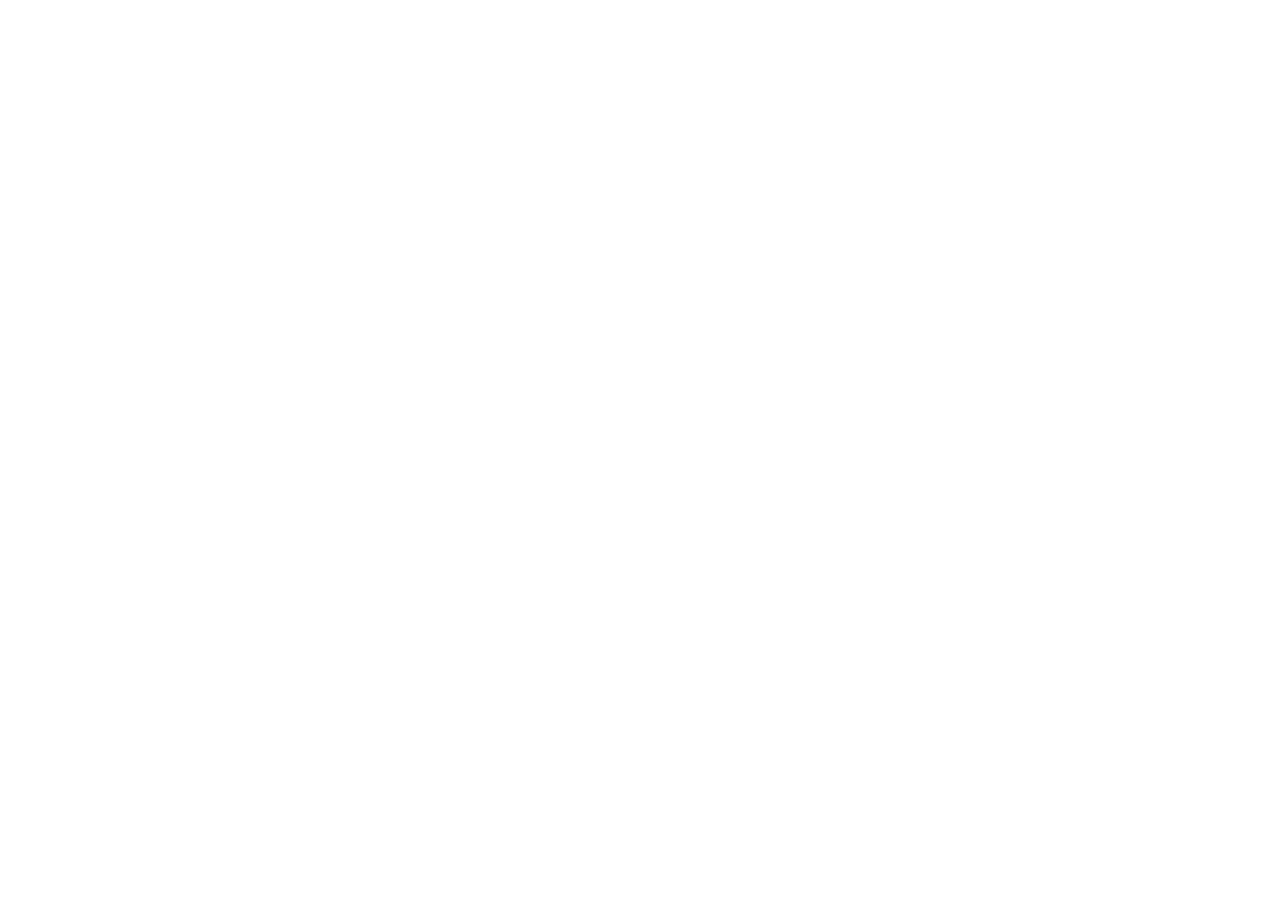
==== index.html @ 303d94fc "po zajęciach" ====
<!DOCTYPE html>
<html lang="en">
<head>
    <meta charset="UTF-8">
    <meta name="viewport" content="width=device-width, initial-scale=1.0">
    <title>Balls-in-a-hole</title>
</head>
<body>
    <div class="hole"></div>
    <div class="hole"></div>
    <div class="hole"></div>
    <div class="hole"></div>
    <div class="hole"></div>
    <div class="hole"></div>
    <div class="hole"></div>
    <div class="hole"></div>
    <div class="hole"></div>
    <div class="hole"></div>

    
    <script src="main.js"></script>
</body>
</html>
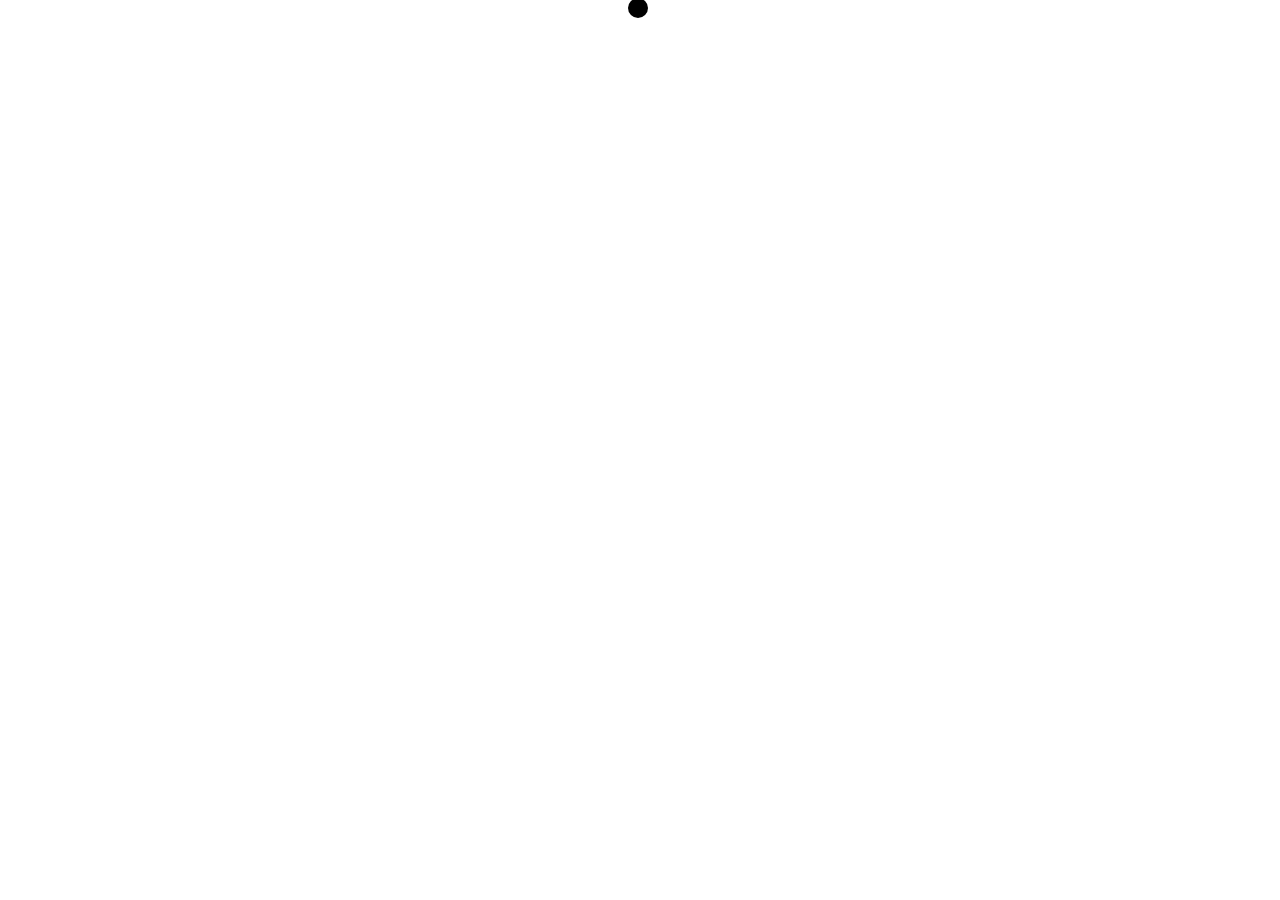
==== commit 2d9a7466: "stworzenie piłki poruszającej się zgodnie z ruchem telefonu" ====
--- a/index.html
+++ b/index.html
@@ -4,8 +4,12 @@
     <meta charset="UTF-8">
     <meta name="viewport" content="width=device-width, initial-scale=1.0">
     <title>Balls-in-a-hole</title>
+    <link rel="stylesheet" href="style.css">
 </head>
 <body>
+    <div class="board">
+    <div class="ball"></div>
+    </div>
     <div class="hole"></div>
     <div class="hole"></div>
     <div class="hole"></div>
@@ -16,8 +20,7 @@
     <div class="hole"></div>
     <div class="hole"></div>
     <div class="hole"></div>
-
     
-    <script src="main.js"></script>
+    <script src="main.js" type="text/javascript"></script>
 </body>
 </html>--- a/style.css
+++ b/style.css
@@ -0,0 +1,16 @@
+.ball {
+    background-color: black;
+    height: 20px;
+    width: 20px;
+    border-radius: 50%;
+    position: relative;
+    top: 50%;
+    left: 50%;
+}
+.board {
+    width: 100%;
+    height: 100%;
+    position: fixed;
+    margin: 0;
+    padding: 0;
+}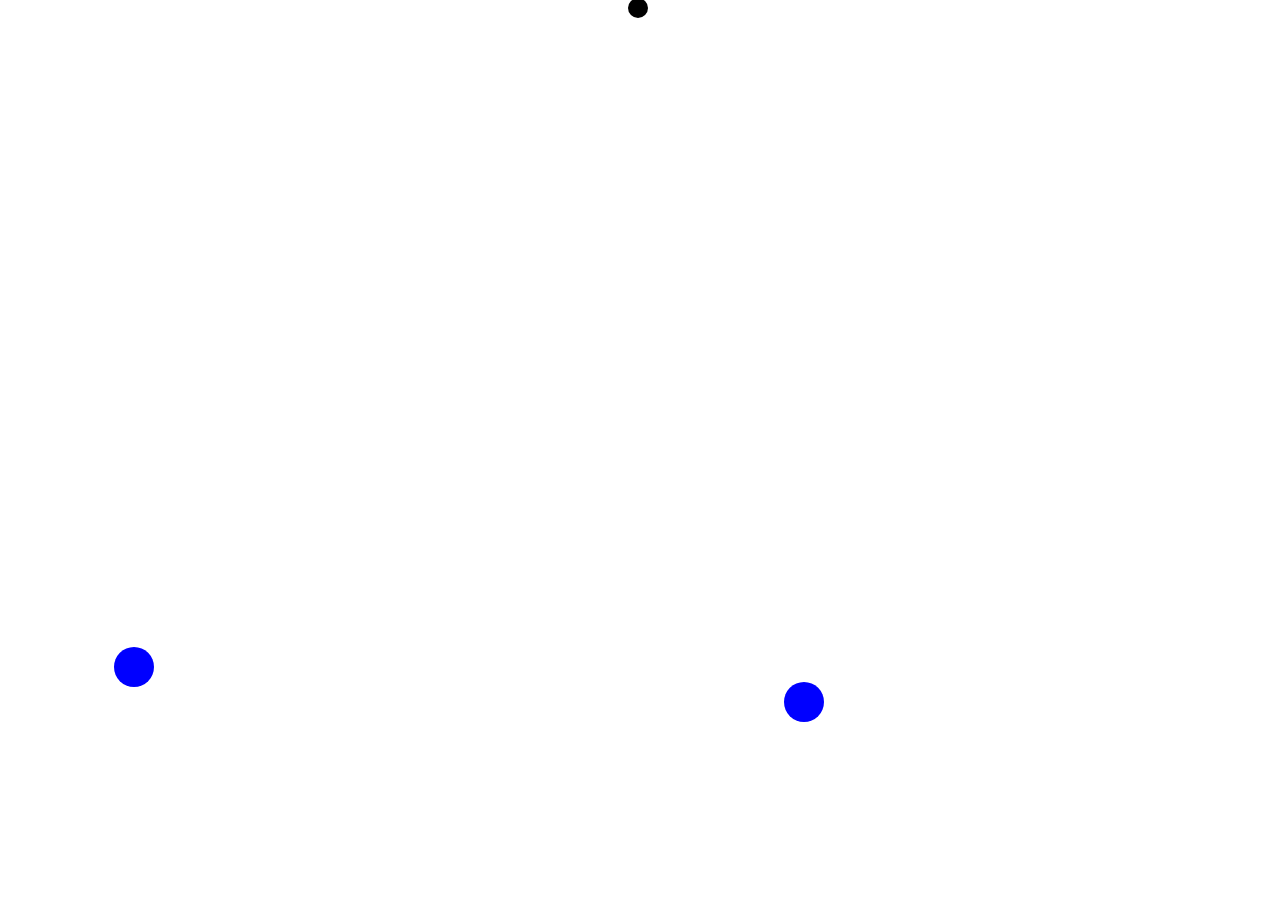
==== commit f5030cee: "dodanie dziur, wstępne dodanie funkcji sprawdzania czy kula jest w środku (do poprawy)" ====
--- a/index.html
+++ b/index.html
@@ -9,18 +9,8 @@
 <body>
     <div class="board">
     <div class="ball"></div>
-    </div>
-    <div class="hole"></div>
-    <div class="hole"></div>
-    <div class="hole"></div>
-    <div class="hole"></div>
-    <div class="hole"></div>
-    <div class="hole"></div>
-    <div class="hole"></div>
-    <div class="hole"></div>
-    <div class="hole"></div>
-    <div class="hole"></div>
     
     <script src="main.js" type="text/javascript"></script>
+</div>
 </body>
 </html>--- a/style.css
+++ b/style.css
@@ -13,4 +13,13 @@
     position: fixed;
     margin: 0;
     padding: 0;
+}
+.hole {
+    width: 40px;
+    height: 40px;
+    border-radius: 50%;
+    position: relative;
+    background-color: blue;
+    top: 0px;
+    left: 0px;
 }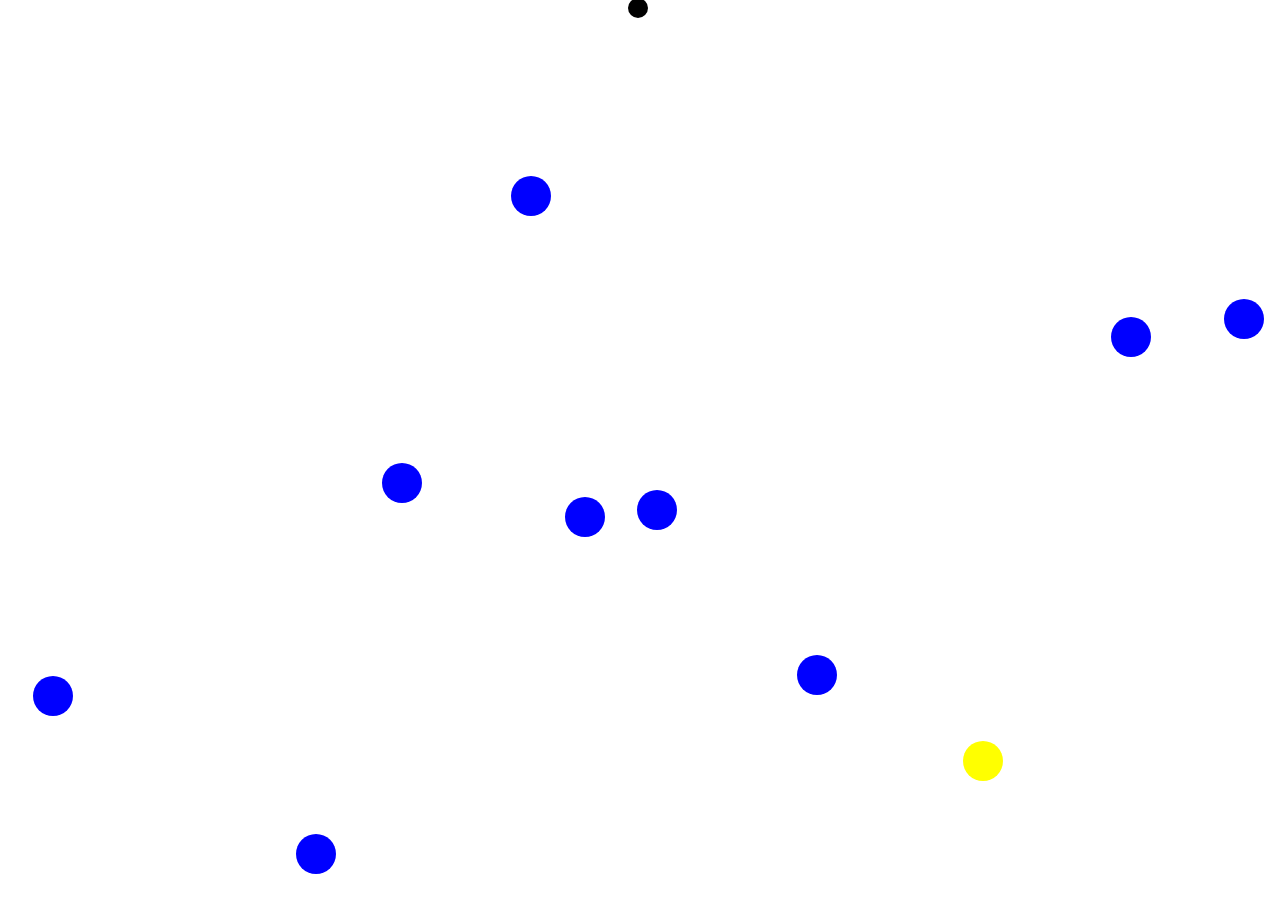
==== commit c4fa7062: "poprawiono działanie "wpadania kuli do dziury", dodano funkcjonalność gry" ====
--- a/index.html
+++ b/index.html
@@ -9,6 +9,7 @@
 <body>
     <div class="board">
     <div class="ball"></div>
+    <div class="test"></div>
     
     <script src="main.js" type="text/javascript"></script>
 </div>
--- a/style.css
+++ b/style.css
@@ -18,8 +18,7 @@
     width: 40px;
     height: 40px;
     border-radius: 50%;
-    position: relative;
+    position: fixed;
     background-color: blue;
-    top: 0px;
-    left: 0px;
-}+
+}
